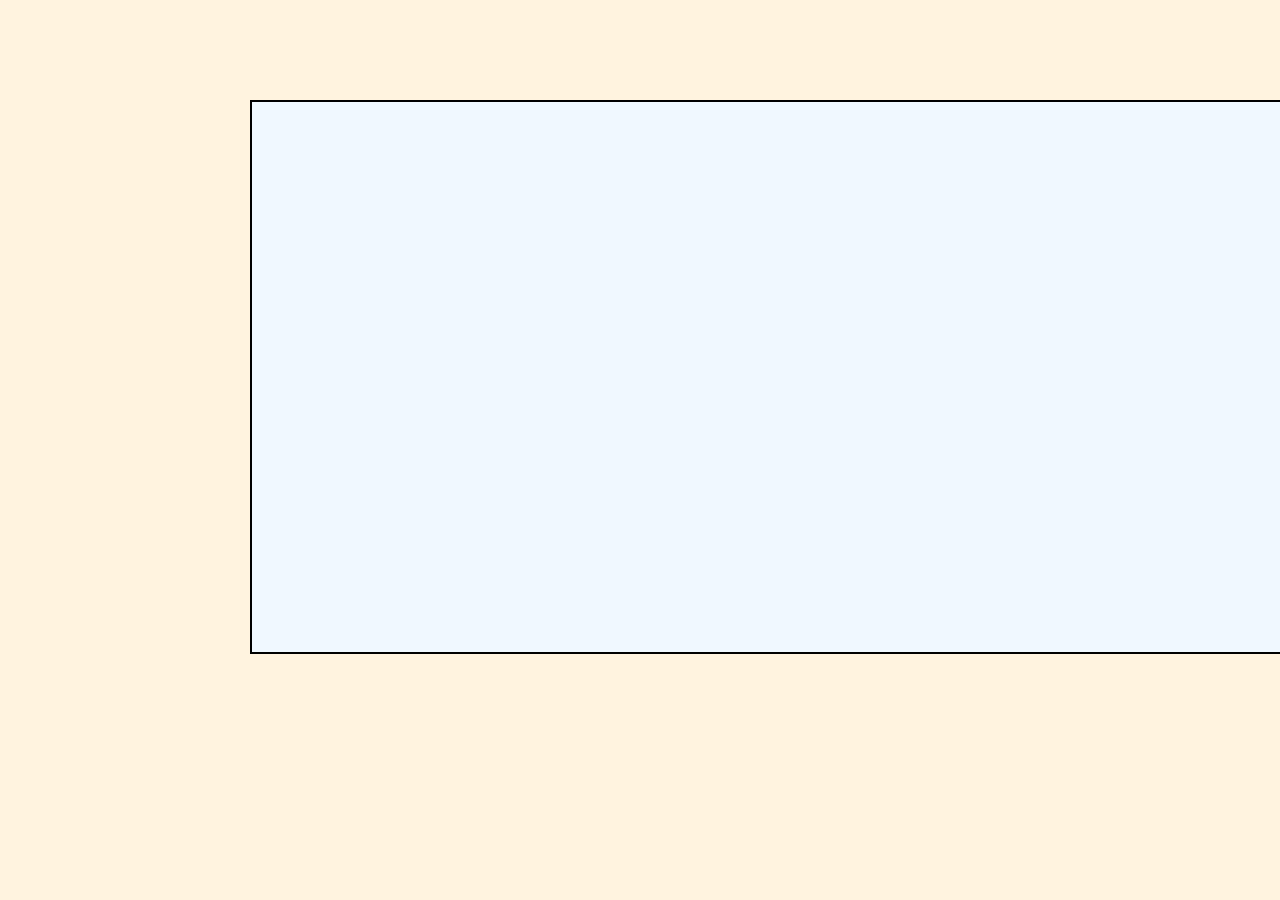
==== about.html @ a02fcbdc "eiei" ====
<!DOCTYPE html>
<html lang="en">
<head>
    <meta charset="UTF-8">
    <meta name="viewport" content="width=device-width, initial-scale=1.0">
    <title>Document</title>
    <link rel="stylesheet" href="/about.css">
</head>
<body>
    <div class="page2">
        <div class= "box"></div>
        <div class ="box"></div>
        <div class ="box"></div>
    </div>
</body>
</html>
---- about.css ----
@import url('https://fonts.googleapis.com/css2?family=Changa+One:ital@0;1&family=DM+Serif+Display:ital@0;1&display=swap');
body{
    
     background-color: rgb(255, 243, 223);
     background-size: cover;
    margin: 0px;
    padding: 0;
     
}

.page2{
    width: 1250px;
    height: 550px;
    background-color: aliceblue;
    border: 2px solid black;
    display: flex;
    margin-top: 100px;
    margin-left: 250px;
}
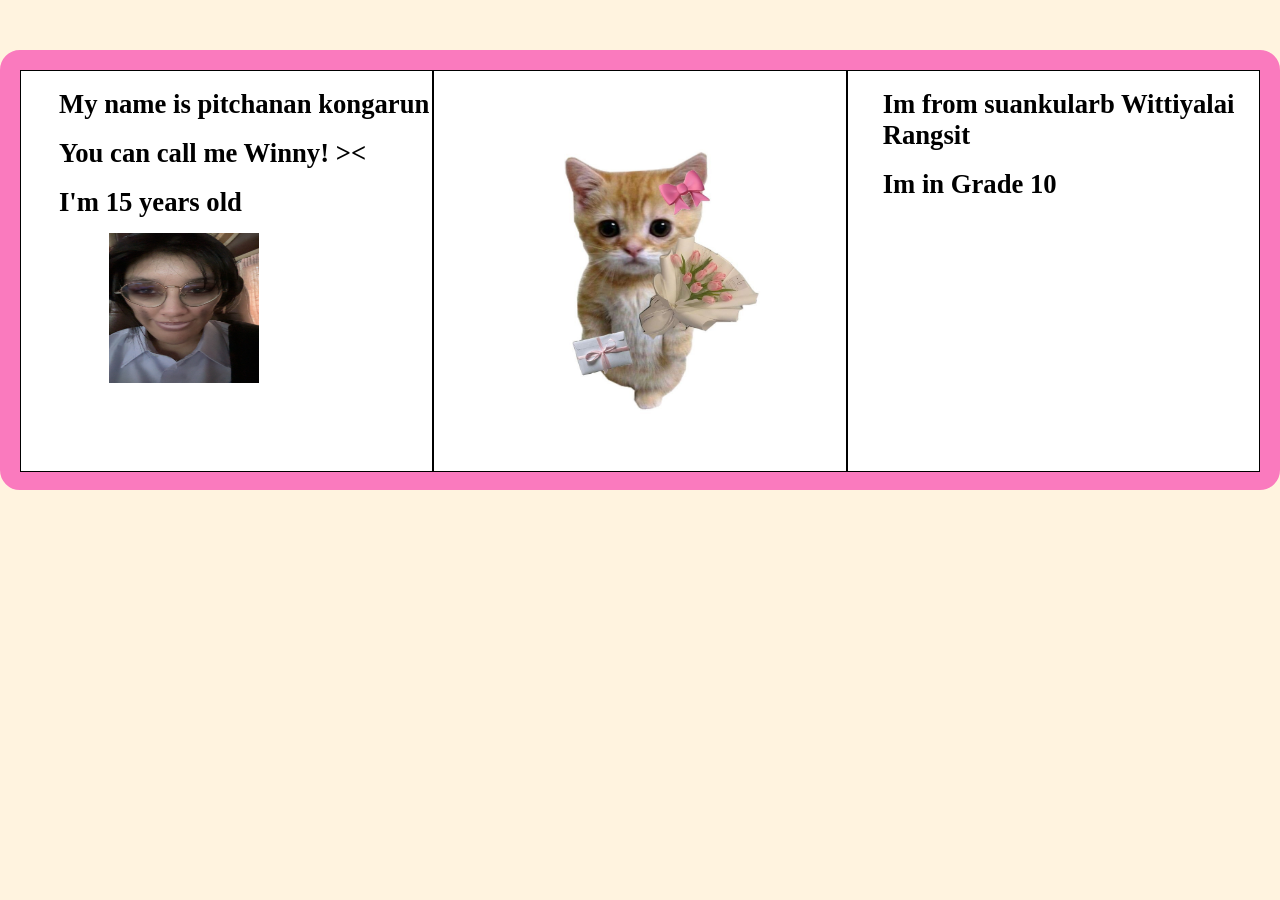
==== commit 7f370cfa: "eieie" ====
--- a/about.html
+++ b/about.html
@@ -8,9 +8,27 @@
 </head>
 <body>
     <div class="page2">
-        <div class= "box"></div>
-        <div class ="box"></div>
-        <div class ="box"></div>
+        <div class= "box">
+            <div class ="text1">
+                <h1>My name is pitchanan kongarun</h1>
+                <h1>You can call me Winny! ><</h1>
+                <h1>I'm 15 years old</h1>
+                <div class ="mypic2">
+                    <img src = "me.jpg">
+                </div>
+            </div>
+        </div>
+        <div class ="box">
+            <div class ="cat">
+                <img src = "/cat.jpg">
+            </div>
+        </div>
+        <div class ="box">
+            <div class ="school">
+                <h1>Im from suankularb Wittiyalai Rangsit</h1>
+                <h1>Im in Grade 10</h1>
+            </div>
+        </div>
     </div>
 </body>
 </html>
--- a/about.css
+++ b/about.css
@@ -9,12 +9,43 @@
 }
 
 .page2{
-    width: 1250px;
-    height: 550px;
+    width: auto;
+    height: 400px;
     background-color: aliceblue;
-    border: 2px solid black;
+    border: 20px solid rgb(250, 122, 190);
     display: flex;
-    margin-top: 100px;
-    margin-left: 250px;
+    margin-top: 50px;
+    margin-bottom: 50px;
+    border-radius: 20px;
 }
 
+.box{
+width: 33.33%;
+height: 400px;
+background-color: white;
+border: 1px solid black;
+display: flex;
+justify-content: space-evenly;
+
+}
+.box img{
+    width: 250px;
+    height: 400px;
+}
+
+.text1{
+    font-size: smaller;
+    margin-left: 35px;
+}
+
+.mypic2 img{
+    width: 150px;
+    height: 150px;
+    margin-top: -2px;
+    margin-left: 50px;
+}
+
+.school {
+    font-size: smaller;
+    margin-left: 35px;
+}
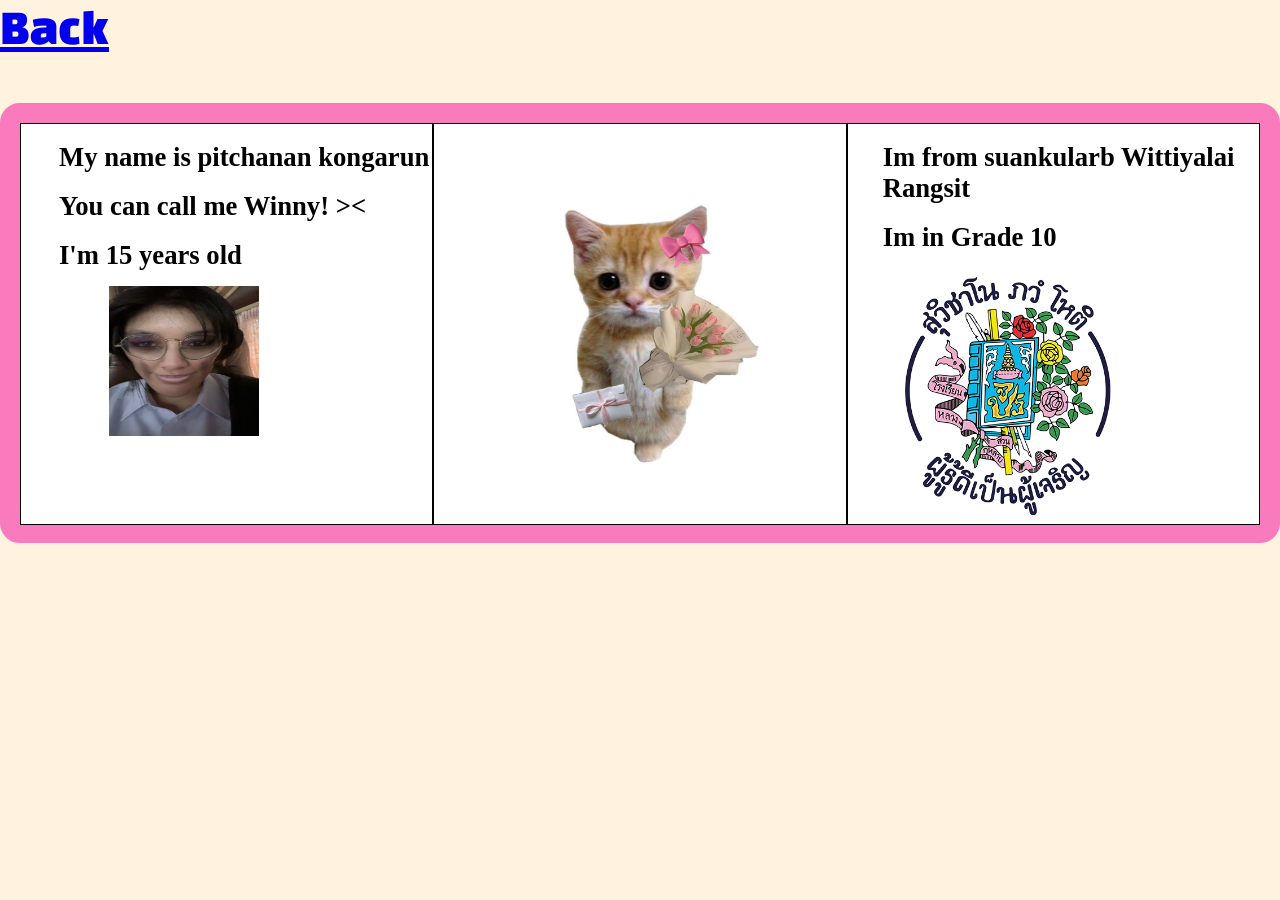
==== commit 442051f6: "eiei" ====
--- a/about.html
+++ b/about.html
@@ -7,7 +7,13 @@
     <link rel="stylesheet" href="/about.css">
 </head>
 <body>
+    <div class="back">
+            <a href="/index.html">Back</a>
+
+
+        </div>
     <div class="page2">
+        
         <div class= "box">
             <div class ="text1">
                 <h1>My name is pitchanan kongarun</h1>
@@ -27,8 +33,14 @@
             <div class ="school">
                 <h1>Im from suankularb Wittiyalai Rangsit</h1>
                 <h1>Im in Grade 10</h1>
+                <div class = "myschool">
+                <img id="school" src="/SKR.png">
+
             </div>
+            </div>
+            
         </div>
     </div>
+    <script src ="script.js"></script>
 </body>
 </html>
--- a/about.css
+++ b/about.css
@@ -15,6 +15,7 @@
     border: 20px solid rgb(250, 122, 190);
     display: flex;
     margin-top: 50px;
+   
     margin-bottom: 50px;
     border-radius: 20px;
 }
@@ -48,4 +49,15 @@
 .school {
     font-size: smaller;
     margin-left: 35px;
+}
+.myschool img{
+    width: 250px;
+    height: 250px;
+}
+
+.back{
+    font-family: "Changa One", sans-serif;
+    display: flex;
+    font-size:50px;
+    color: rgb(128, 112, 79);
 }
